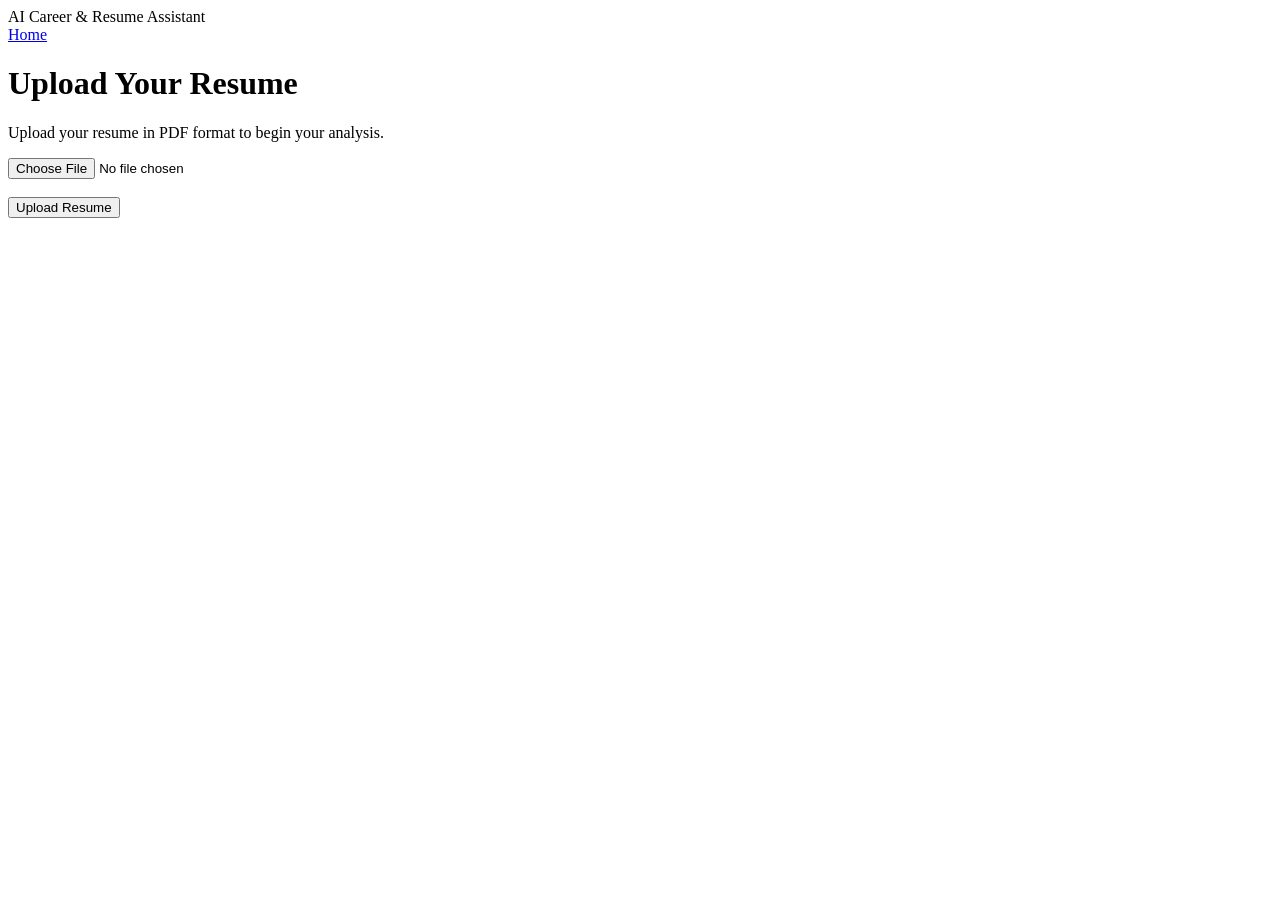
==== templates/upload.html @ 908671c3 "Add resume upload features" ====
<!DOCTYPE html>
<html lang="en">

<head>

    <meta charset="UTF-8">

    <meta name="viewport" content="width=device-width, initial-scale=1.0">

    <title>Upload Resume</title>

    <link
        rel="stylesheet"
        href="{{ url_for('static', filename='style.css') }}"
    >

</head>

<body>

    <header>

        <div class="logo">
            AI Career & Resume Assistant
        </div>

        <nav>
            <a href="/">Home</a>
        </nav>

    </header>


    <main class="upload-page">

        <h1>Upload Your Resume</h1>

        <p>
            Upload your resume in PDF format to begin your analysis.
        </p>


        <form
            action="/upload"
            method="POST"
            enctype="multipart/form-data"
        >

            <input
                type="file"
                name="resume"
                accept=".pdf"
                required
            >

            <br><br>

            <button type="submit" class="btn">
                Upload Resume
            </button>

        </form>

    </main>

</body>

</html>
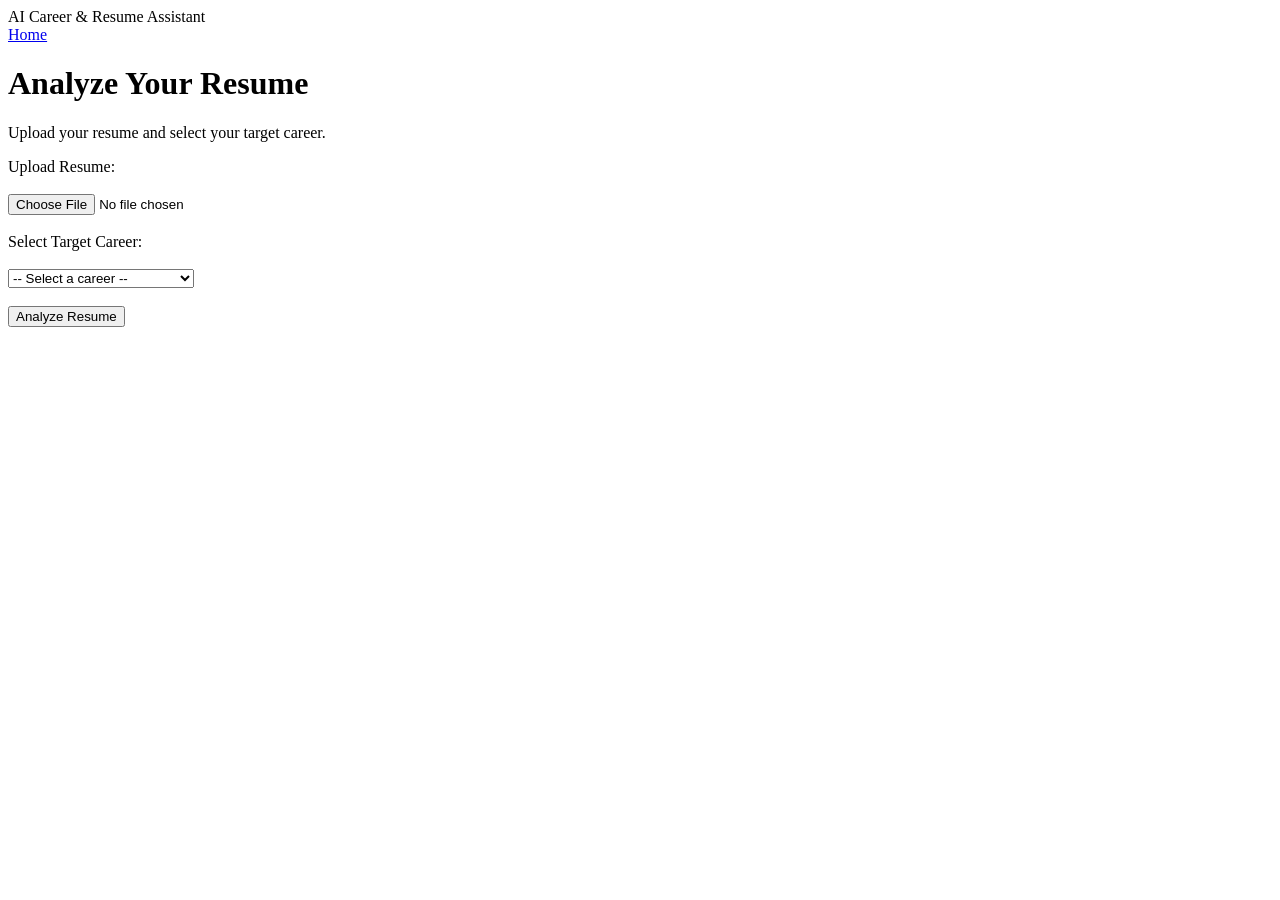
==== commit 8a250243: "Add personalized career roadmap" ====
--- a/templates/upload.html
+++ b/templates/upload.html
@@ -33,33 +33,75 @@
 
     <main class="upload-page">
 
-        <h1>Upload Your Resume</h1>
+    <h1>Analyze Your Resume</h1>
 
-        <p>
-            Upload your resume in PDF format to begin your analysis.
-        </p>
+    <p>
+        Upload your resume and select your target career.
+    </p>
 
+    <form
+        action="/upload"
+        method="POST"
+        enctype="multipart/form-data"
+    >
 
-        <form
-            action="/upload"
-            method="POST"
-            enctype="multipart/form-data"
+        <label for="resume">
+            Upload Resume:
+        </label>
+
+        <br><br>
+
+        <input
+            type="file"
+            id="resume"
+            name="resume"
+            accept=".pdf"
+            required
         >
 
-            <input
-                type="file"
-                name="resume"
-                accept=".pdf"
-                required
-            >
+        <br><br>
 
-            <br><br>
+        <label for="job_role">
+            Select Target Career:
+        </label>
 
-            <button type="submit" class="btn">
-                Upload Resume
-            </button>
+        <br><br>
 
-        </form>
+        <select id="job_role" name="job_role" required>
+
+            <option value="">
+                -- Select a career --
+            </option>
+
+            <option value="Data Scientist">
+                Data Scientist
+            </option>
+
+            <option value="Data Analyst">
+                Data Analyst
+            </option>
+
+            <option value="Software Developer">
+                Software Developer
+            </option>
+
+            <option value="Machine Learning Engineer">
+                Machine Learning Engineer
+            </option>
+
+            <option value="Web Developer">
+                Web Developer
+            </option>
+
+        </select>
+
+        <br><br>
+
+        <button type="submit" class="btn">
+            Analyze Resume
+        </button>
+
+    </form>
 
     </main>
 
